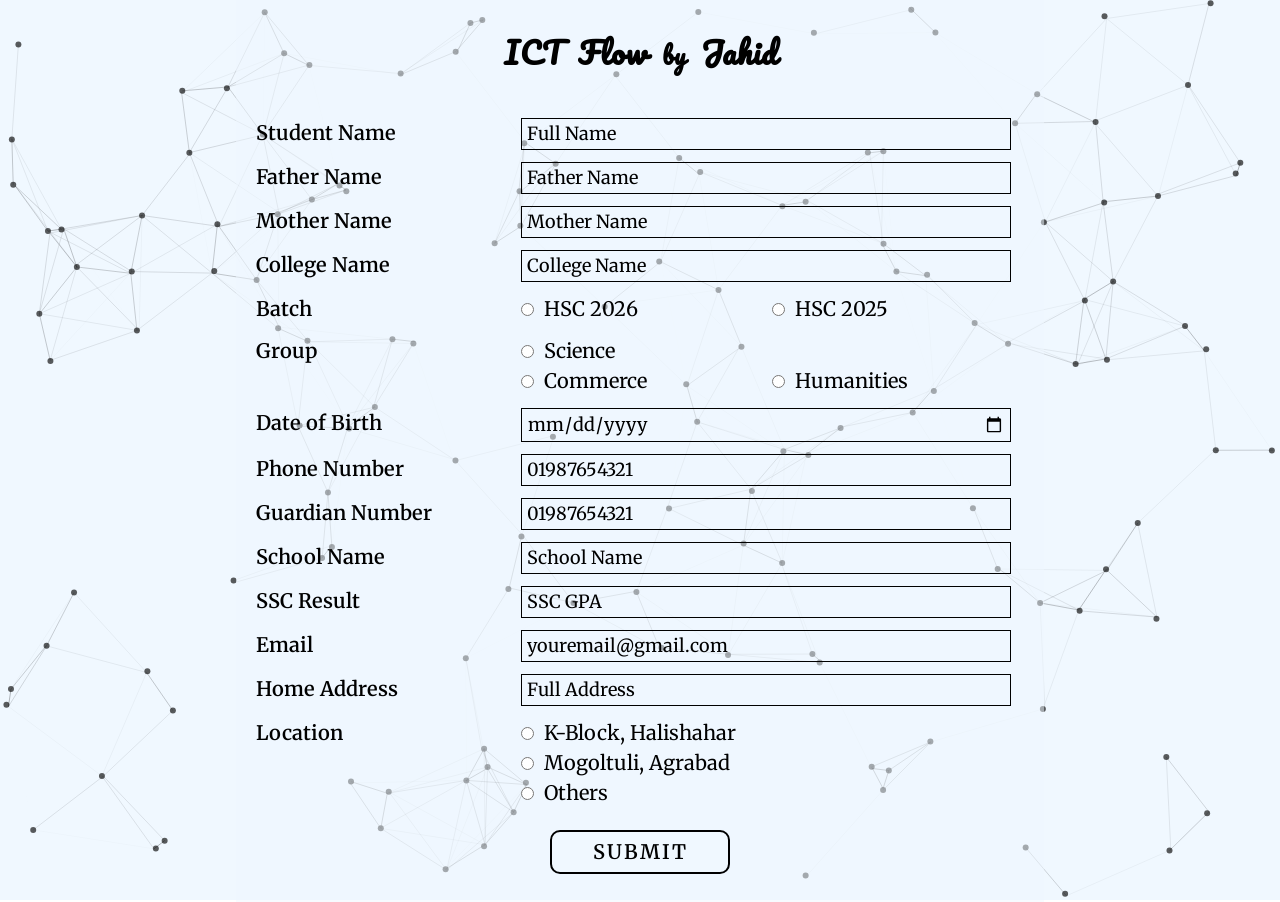
==== index.html @ 3f69a65a "Color & Logo Update" ====
<!DOCTYPE html>
<html lang="en">

<head>
    <meta charset="UTF-8">
    <meta name="viewport" content="width=device-width, initial-scale=1.0">
    <!-- meta data -->
    <meta name="author" content="MD. JAHIDUL ISLAM SUJAN">
    <meta name="copyright" content="MD. JAHIDUL ISLAM SUJAN">
    <meta name="description" content="ICT Flow by Jahid : Student Admission Form.">
    <!-- auto refresh -->
    <meta http-equiv="refresh" content="900">
    <!-- html title -->
    <title>ICT Flow by Jahid :: Admission Form</title>
    <!-- favicon -->
    <link rel="shortcut icon" href="assets/img/ICT-Flow-logo.png" type="image/x-icon">
    <!-- custom css -->
    <link rel="stylesheet" href="assets/css/style.css">
    <!-- bootstrap css -->
    <link rel="stylesheet" href="assets/css/bootstrap-grid.css">
    <!-- pageclip css -->
    <link rel="stylesheet" href="assets/css/pageclip.co.css" media="screen">
    <!-- particles css -->
    <link rel="stylesheet" href="assets/css/particles.css">
    <!-- font awesome kit -->
    <script src="assets/js/font-awesome-kit.js"></script>

    <!-- Global site tag (gtag.js) - Google Analytics -->
    <!-- Google tag (gtag.js) --- done -->

</head>

<body>

    <!-- particles -->
    <div id="particles-js"></div>
    <!-- particles -->

    <main>

        <h1> ICT Flow <span>by</span> Jahid </h1>

        <section class="themed-grid-col">
            <form action="https://send.pageclip.co/YUuwE87lZcj7VY8wzdAT1x3F1fVy4NXF/student-admission" class="pageclip-form row" method="post">
                <!-- <div class="col-12 themed-grid-col">
                    <h2>Get Your Admission</h2>
                </div> -->
                <div class="col-md-4 themed-grid-col">
                    <label for="name">Student Name</label>
                </div>
                <div class="col-md-8 themed-grid-col">
                    <input type="text" name="Name" maxlength="40" placeholder="Full Name" required>
                </div>
                <div class="col-md-4 themed-grid-col">
                    <label for="father name">Father Name</label>
                </div>
                <div class="col-md-8 themed-grid-col">
                    <input type="text" name="Father Name" maxlength="40" placeholder="Father Name" required>
                </div>
                <div class="col-md-4 themed-grid-col">
                    <label for="mother name">Mother Name</label>
                </div>
                <div class="col-md-8 themed-grid-col">
                    <input type="text" name="Mother Name" maxlength="40" placeholder="Mother Name" required>
                </div>
                <div class="col-md-4 themed-grid-col">
                    <label for="college name">College Name</label>
                </div>
                <div class="col-md-8 themed-grid-col">
                    <input type="text" name="College Name" maxlength="50" placeholder="College Name" required>
                </div>
                <div class="col-md-4 themed-grid-col">
                    <label for="batch">Batch</label>
                </div>
                <div class="col-md-8 themed-grid-col row">
                    <span class="col-sm-6 themed-grid-col">
                        <input type="radio" name="Batch" id="2026" value="HSC 2026" required>
                        <label for="2026">HSC 2026</label>
                    </span>
                    <span class="col-sm-6 themed-grid-col">
                        <input type="radio" name="Batch" id="2025" value="HSC 2025">
                        <label for="2025">HSC 2025</label>
                    </span>
                </div>
                <div class="col-md-4 themed-grid-col">
                    <label for="group">Group</label>
                </div>
                <div class="col-md-8 themed-grid-col row">
                    <span class="col-sm-12 themed-grid-col">
                        <input type="radio" name="Group" id="science" value="Science" required>
                        <label for="science">Science</label>
                    </span>
                    <span class="col-sm-6 themed-grid-col">
                        <input type="radio" name="Group" id="commerce" value="Commerce">
                        <label for="commerce">Commerce</label>
                    </span>
                    <span class="col-sm-6 themed-grid-col">
                        <input type="radio" name="Group" id="humanities" value="Humanities">
                        <label for="humanities">Humanities</label>
                    </span>
                </div>
                <div class="col-md-4 themed-grid-col">
                    <label for="date of birth">Date of Birth</label>
                </div>
                <div class="col-md-8 themed-grid-col">
                    <input type="date" name="Date of Birth" min="2006-01-01" max="2010-12-31" placeholder="mm/dd/yyyy" required>
                </div>
                <div class="col-md-4 themed-grid-col">
                    <label for="phone number">Phone Number</label>
                </div>
                <div class="col-md-8 themed-grid-col">
                    <input type="tel" name="Phone Number" pattern="01[0-9]{9}" placeholder="01987654321" required>
                </div>
                <div class="col-md-4 themed-grid-col">
                    <label for="guardian phone">Guardian Number</label>
                </div>
                <div class="col-md-8 themed-grid-col">
                    <input type="tel" name="Guardian Phone" pattern="01[0-9]{9}" placeholder="01987654321" required>
                </div>
                <div class="col-md-4 themed-grid-col">
                    <label for="school">School Name</label>
                </div>
                <div class="col-md-8 themed-grid-col">
                    <input type="text" name="School Name" maxlength="50" placeholder="School Name" required>
                </div>
                <div class="col-md-4 themed-grid-col">
                    <label for="ssc result">SSC Result</label>
                </div>
                <div class="col-md-8 themed-grid-col">
                    <input type="number" name="SSC Result" min="1" max="5" step="any" placeholder="SSC GPA" required>
                </div>
                <div class="col-md-4 themed-grid-col">
                    <label for="email">Email</label>
                </div>
                <div class="col-md-8 themed-grid-col">
                    <input type="email" name="Email" maxlength="30" placeholder="youremail@gmail.com">
                </div>
                <div class="col-md-4 themed-grid-col">
                    <label for="address">Home Address</label>
                </div>
                <div class="col-md-8 themed-grid-col">
                    <input type="text" name="Address" maxlength="256" placeholder="Full Address" required>
                </div>
                <div class="col-md-4 themed-grid-col">
                    <label for="location">Location</label>
                </div>
                <div class="col-md-8 themed-grid-col row">
                    <span class="col-sm-12 themed-grid-col">
                        <input type="radio" name="Location" id="k_block" value="K-Block">
                        <label for="k_block">K-Block, Halishahar</label>
                    </span>
                    <span class="col-sm-12 themed-grid-col">
                        <input type="radio" name="Location" id="agrabad" value="Mogoltuli" required>
                        <label for="agrabad">Mogoltuli, Agrabad</label>
                    </span>
                    <span class="col-sm-12 themed-grid-col">
                        <input type="radio" name="Location" id="others" value="Others">
                        <label for="others">Others</label>
                    </span>
                </div>
                <div class="col-md-12 themed-grid-col">
                    <button type="submit" class="pageclip-form__submit">
                        <span>SUBMIT</span>
                    </button>
                </div>
            </form>
        </section>

        <p> &copy; 2024 - ICT Flow by Jahid </p>

    </main>

    <!-- particles -->
    <script src="assets/js/particles.min.js"></script>
    <script src="assets/js/particles.js"></script>
    <!-- pageclip javascript -->
    <script src="assets/js/pageclip.co.js" charset="utf-8"></script>
    <!-- custom javascript -->
    <script src="assets/js/script.js"></script>

</body>

</html>
---- assets/css/style.css ----
@import url('https://fonts.googleapis.com/css2?family=Fira+Sans&display=swap');
@import url('https://fonts.googleapis.com/css2?family=Pacifico&display=swap');
@import url('https://fonts.googleapis.com/css2?family=Merriweather:wght@400;700&display=swap');

* {
    margin: 0;
    padding: 0;
    cursor: pointer;
    font-size: 18px;
    line-height: 30px;
    /* font-family: 'Fira Sans', sans-serif; */
    font-family: 'Merriweather', serif;
}

main {
    padding: 20px;
    width: 90vw;
    max-width: 768px;
    height: 96vh;
    overflow-x: hidden;
    overflow-y: scroll;
    scroll-behavior: smooth;

    font-size: 16px;
    color: #000;
    background-color: #f0f8ff80;

    position: absolute;
    top: 50%;
    left: 50%;
    transform: translate(-50%, -50%);
}

/* scrollbar */

::-webkit-scrollbar {
    width: 1px;
}

::-webkit-scrollbar-track {
    background: #0000;
}

::-webkit-scrollbar-thumb {
    background: #0000;
    border-radius: 9px;
}

/* ---------- */
/* index.html */
/* ---------- */

h1 {
    font-size: 30px;
    font-family: 'Pacifico', cursive;
    word-spacing: 5px;
    letter-spacing: 1px;
    text-align: center;
    margin: 20px auto 48px auto;
}

h1 span {
    font-size: 24px;
    font-family: 'Pacifico', cursive;
}

h2 {
    margin-bottom: 10px;
    font-size: 22px;
    text-align: center;
}

form * {
    font-size: 20px;
    line-height: 30px;
}

form div {
    margin: 12px 0;
}

form div label:first-child {
    font-weight: 600;
}

form input[type=text],
form input[type=email],
form input[type=tel],
form input[type=date],
form input[type=number] {
    width: 95%;
    padding: 0 5px;
    font-size: 0.9em;
    background-color: transparent;
    border: 1px solid #000;
}

form input[type=radio] {
    margin: 0 5px 0 0;
}

form input::placeholder {
    color: #000;
}

form button {
    width: 60%;
    max-width: 180px;
    text-transform: uppercase;
    display: block;
    background-color: #f0f8ff;
    border: 2px solid #000;
    border-radius: 10px;
    padding: 5px;
    margin: 10px auto;
}

form button span {
    font-weight: 600;
    color: #000;
    letter-spacing: 2px;
    margin: 0;
}

p {
    font-size: 14px;
    line-height: 30px;
    text-align: center;
}
---- assets/css/pageclip.co.css ----
.pageclip-form {
    position: relative
}

.pageclip-form__success {
    position: absolute;
    top: -1px;
    left: -1px;
    right: -1px;
    bottom: -1px;
    text-align: center;
    background: hsla(0, 0%, 100%, .8);
    z-index: 1;
    display: flex;
    flex-direction: column;
    justify-content: center
}

.pageclip-form__success__message {
    font-size: 2rem;
    text-align: center;
    transform-origin: center;
    animation: .3s linear none a
}

.pageclip-form__submit {
    position: relative
}

.pageclip-form__submit:after {
    display: inline-block;
    position: relative;
    text-indent: -9999em;
    border: 3px solid hsl(0, 0%, 0%);
    border-left: 3px solid #f0f8ff;
    transform: scale(.01) translateZ(0);
    border-radius: 50%;
    width: 20px;
    height: 20px;
    content: "";
    position: absolute;
    left: 50%;
    top: 50%;
    margin-left: -10px;
    margin-top: -10px;
    z-index: 2
}

.pageclip-form__submit.pageclip-form__submit--dark-loader:after {
    border-color: rgba(0, 0, 0, 0.9);
    border-left-color: #000
}

.pageclip-form__submit.pageclip-form__submit--start-loading:after {
    animation: .1s linear none a
}

.pageclip-form__submit.pageclip-form__submit--start-loading>span {
    animation: .1s linear none c
}

.pageclip-form__submit.pageclip-form__submit--loading:after {
    transform: translateZ(0);
    animation: 1.2s linear infinite d
}

.pageclip-form__submit.pageclip-form__submit--loading>span {
    opacity: 0
}

.pageclip-form__submit.pageclip-form__submit--end-loading:after {
    animation: .1s linear none b
}

.pageclip-form__submit.pageclip-form__submit--end-loading>span {
    animation: .1s linear reverse c
}

@keyframes a {
    0% {
        transform: scale(.01) translateZ(0)
    }

    50% {
        transform: scale(1.2) translateZ(0)
    }

    to {
        transform: scale(1) translateZ(0)
    }
}

@keyframes b {
    0% {
        transform: scale(1) translateZ(0)
    }

    to {
        transform: scale(.01) translateZ(0)
    }
}

@keyframes c {
    0% {
        opacity: 1
    }

    to {
        opacity: 0
    }
}

@keyframes d {
    0% {
        transform: rotate(0deg)
    }

    to {
        transform: rotate(1turn)
    }
}
---- assets/css/particles.css ----
body {
    margin: 0;
}

canvas {
    display: block;
}

#particles-js {
    position: absolute;
    width: 100%;
    height: 100%;
    background-color: #f0f8ff;
    background-image: url("");
    background-repeat: no-repeat;
    background-size: cover;
    background-position: 50% 50%;
}
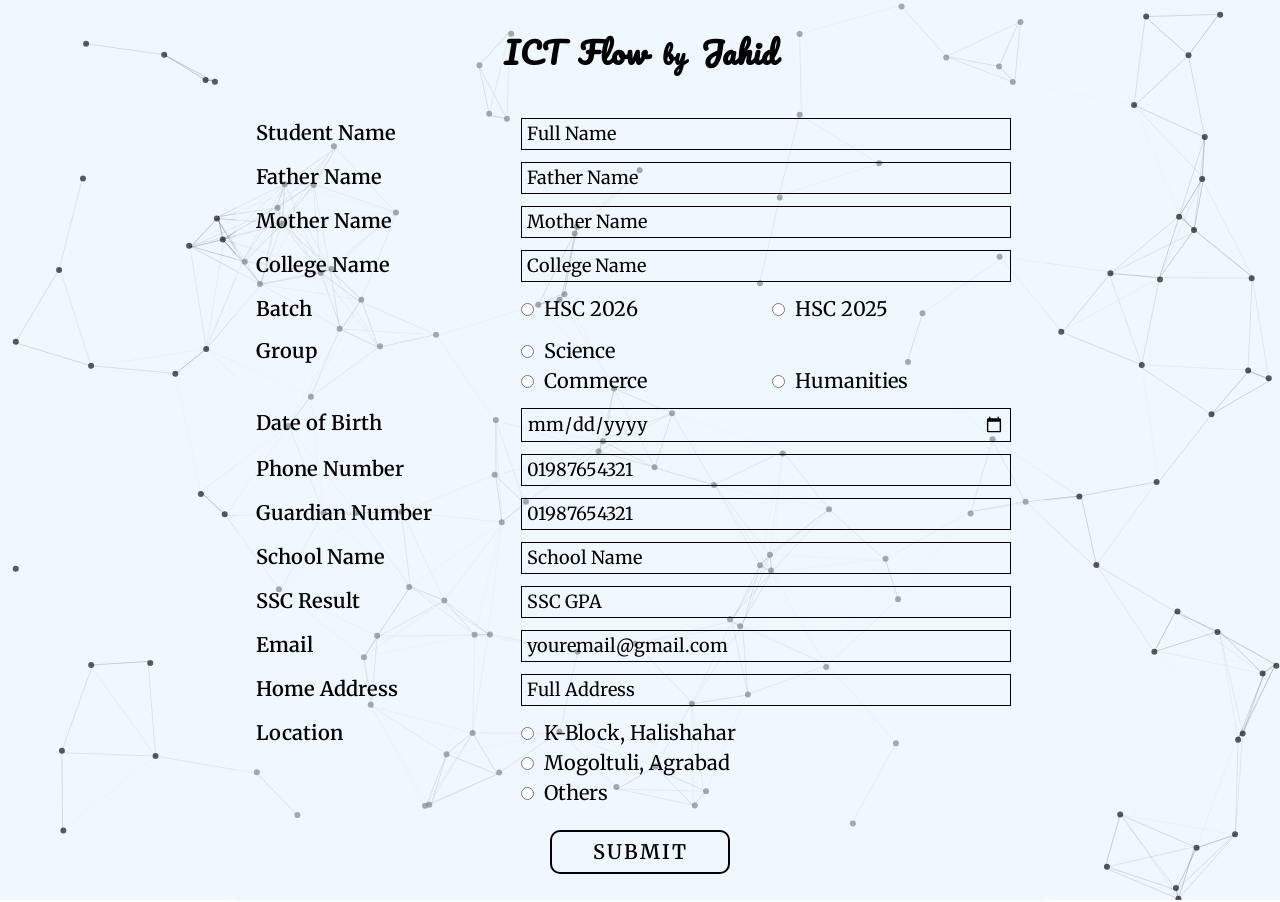
==== commit 2cb761a2: "Copyright Update" ====
--- a/index.html
+++ b/index.html
@@ -166,7 +166,7 @@
             </form>
         </section>
 
-        <p> &copy; 2024 - ICT Flow by Jahid </p>
+        <p id="copyright"></p>
 
     </main>
 
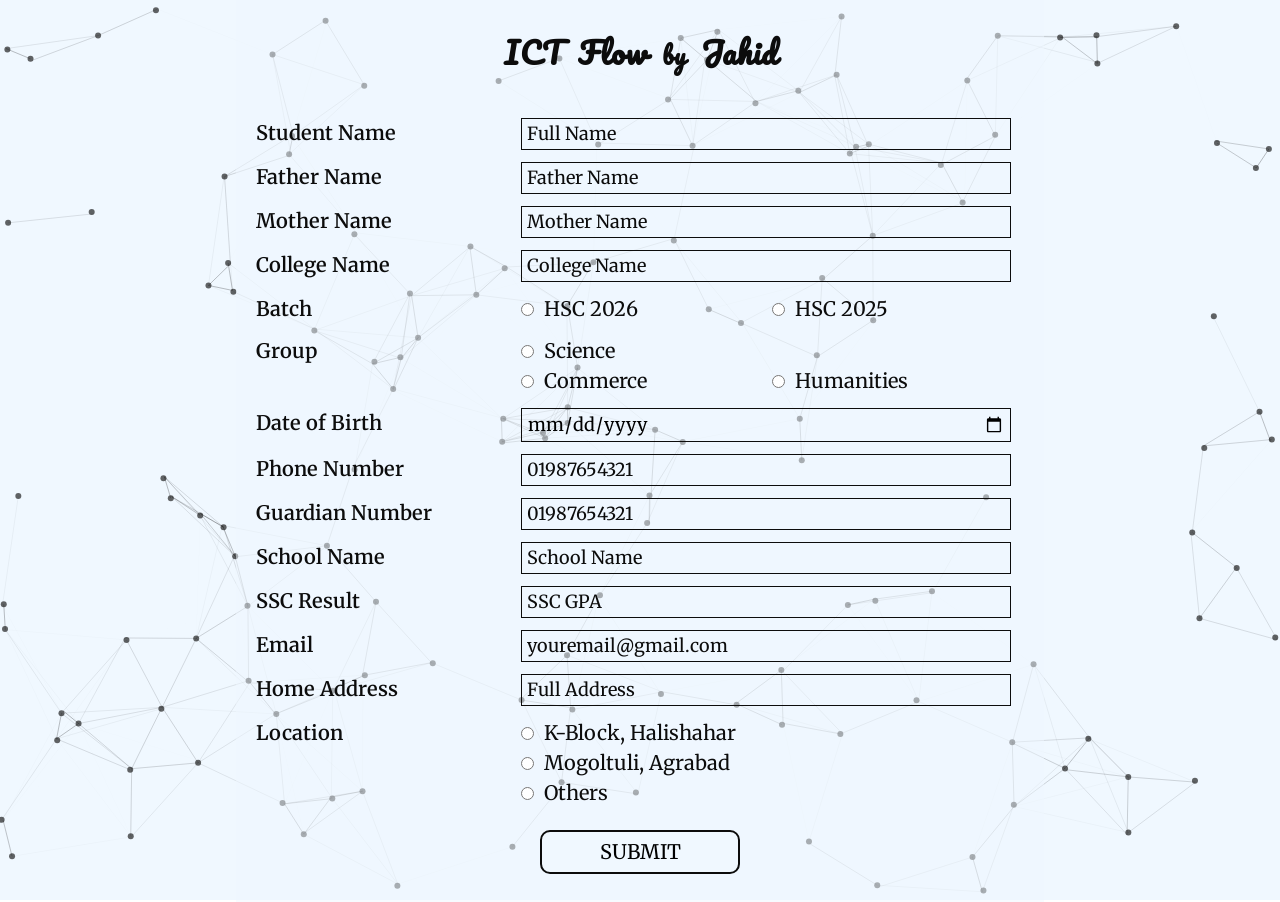
==== commit 2e5c5c5e: "Google Sheet Integration" ====
--- a/index.html
+++ b/index.html
@@ -18,12 +18,8 @@
     <link rel="stylesheet" href="assets/css/style.css">
     <!-- bootstrap css -->
     <link rel="stylesheet" href="assets/css/bootstrap-grid.css">
-    <!-- pageclip css -->
-    <link rel="stylesheet" href="assets/css/pageclip.co.css" media="screen">
     <!-- particles css -->
     <link rel="stylesheet" href="assets/css/particles.css">
-    <!-- font awesome kit -->
-    <script src="assets/js/font-awesome-kit.js"></script>
 
     <!-- Global site tag (gtag.js) - Google Analytics -->
     <!-- Google tag (gtag.js) --- done -->
@@ -41,36 +37,34 @@
         <h1> ICT Flow <span>by</span> Jahid </h1>
 
         <section class="themed-grid-col">
-            <form action="https://send.pageclip.co/YUuwE87lZcj7VY8wzdAT1x3F1fVy4NXF/student-admission" class="pageclip-form row" method="post">
-                <!-- <div class="col-12 themed-grid-col">
-                    <h2>Get Your Admission</h2>
-                </div> -->
+            <form id="admissionForm" class="row" method="post">
+
                 <div class="col-md-4 themed-grid-col">
-                    <label for="name">Student Name</label>
+                    <label>Student Name</label>
                 </div>
                 <div class="col-md-8 themed-grid-col">
                     <input type="text" name="Name" maxlength="40" placeholder="Full Name" required>
                 </div>
                 <div class="col-md-4 themed-grid-col">
-                    <label for="father name">Father Name</label>
+                    <label>Father Name</label>
                 </div>
                 <div class="col-md-8 themed-grid-col">
-                    <input type="text" name="Father Name" maxlength="40" placeholder="Father Name" required>
+                    <input type="text" name="FatherName" maxlength="40" placeholder="Father Name" required>
                 </div>
                 <div class="col-md-4 themed-grid-col">
-                    <label for="mother name">Mother Name</label>
+                    <label>Mother Name</label>
                 </div>
                 <div class="col-md-8 themed-grid-col">
-                    <input type="text" name="Mother Name" maxlength="40" placeholder="Mother Name" required>
+                    <input type="text" name="MotherName" maxlength="40" placeholder="Mother Name" required>
                 </div>
                 <div class="col-md-4 themed-grid-col">
-                    <label for="college name">College Name</label>
+                    <label>College Name</label>
                 </div>
                 <div class="col-md-8 themed-grid-col">
-                    <input type="text" name="College Name" maxlength="50" placeholder="College Name" required>
+                    <input type="text" name="CollegeName" maxlength="50" placeholder="College Name" required>
                 </div>
                 <div class="col-md-4 themed-grid-col">
-                    <label for="batch">Batch</label>
+                    <label>Batch</label>
                 </div>
                 <div class="col-md-8 themed-grid-col row">
                     <span class="col-sm-6 themed-grid-col">
@@ -83,7 +77,7 @@
                     </span>
                 </div>
                 <div class="col-md-4 themed-grid-col">
-                    <label for="group">Group</label>
+                    <label>Group</label>
                 </div>
                 <div class="col-md-8 themed-grid-col row">
                     <span class="col-sm-12 themed-grid-col">
@@ -100,49 +94,49 @@
                     </span>
                 </div>
                 <div class="col-md-4 themed-grid-col">
-                    <label for="date of birth">Date of Birth</label>
+                    <label>Date of Birth</label>
                 </div>
                 <div class="col-md-8 themed-grid-col">
-                    <input type="date" name="Date of Birth" min="2006-01-01" max="2010-12-31" placeholder="mm/dd/yyyy" required>
+                    <input type="date" name="DateOfBirth" min="2006-01-01" max="2010-12-31" placeholder="mm/dd/yyyy" required>
                 </div>
                 <div class="col-md-4 themed-grid-col">
-                    <label for="phone number">Phone Number</label>
+                    <label>Phone Number</label>
                 </div>
                 <div class="col-md-8 themed-grid-col">
-                    <input type="tel" name="Phone Number" pattern="01[0-9]{9}" placeholder="01987654321" required>
+                    <input type="tel" name="PhoneNumber" pattern="01[0-9]{9}" placeholder="01987654321" required>
                 </div>
                 <div class="col-md-4 themed-grid-col">
-                    <label for="guardian phone">Guardian Number</label>
+                    <label>Guardian Number</label>
                 </div>
                 <div class="col-md-8 themed-grid-col">
-                    <input type="tel" name="Guardian Phone" pattern="01[0-9]{9}" placeholder="01987654321" required>
+                    <input type="tel" name="GuardianPhone" pattern="01[0-9]{9}" placeholder="01987654321" required>
                 </div>
                 <div class="col-md-4 themed-grid-col">
-                    <label for="school">School Name</label>
+                    <label>School Name</label>
                 </div>
                 <div class="col-md-8 themed-grid-col">
-                    <input type="text" name="School Name" maxlength="50" placeholder="School Name" required>
+                    <input type="text" name="SchoolName" maxlength="50" placeholder="School Name" required>
                 </div>
                 <div class="col-md-4 themed-grid-col">
-                    <label for="ssc result">SSC Result</label>
+                    <label>SSC Result</label>
                 </div>
                 <div class="col-md-8 themed-grid-col">
-                    <input type="number" name="SSC Result" min="1" max="5" step="any" placeholder="SSC GPA" required>
+                    <input type="number" name="SSCresult" min="1" max="5" step="any" placeholder="SSC GPA" required>
                 </div>
                 <div class="col-md-4 themed-grid-col">
-                    <label for="email">Email</label>
+                    <label>Email</label>
                 </div>
                 <div class="col-md-8 themed-grid-col">
                     <input type="email" name="Email" maxlength="30" placeholder="youremail@gmail.com">
                 </div>
                 <div class="col-md-4 themed-grid-col">
-                    <label for="address">Home Address</label>
+                    <label>Home Address</label>
                 </div>
                 <div class="col-md-8 themed-grid-col">
                     <input type="text" name="Address" maxlength="256" placeholder="Full Address" required>
                 </div>
                 <div class="col-md-4 themed-grid-col">
-                    <label for="location">Location</label>
+                    <label>Location</label>
                 </div>
                 <div class="col-md-8 themed-grid-col row">
                     <span class="col-sm-12 themed-grid-col">
@@ -159,10 +153,10 @@
                     </span>
                 </div>
                 <div class="col-md-12 themed-grid-col">
-                    <button type="submit" class="pageclip-form__submit">
-                        <span>SUBMIT</span>
-                    </button>
+                    <button name="btn" type="submit"> SUBMIT </button>
+                    <p id="res"></p>
                 </div>
+
             </form>
         </section>
 
@@ -173,8 +167,6 @@
     <!-- particles -->
     <script src="assets/js/particles.min.js"></script>
     <script src="assets/js/particles.js"></script>
-    <!-- pageclip javascript -->
-    <script src="assets/js/pageclip.co.js" charset="utf-8"></script>
     <!-- custom javascript -->
     <script src="assets/js/script.js"></script>
 
--- a/assets/css/style.css
+++ b/assets/css/style.css
@@ -22,7 +22,7 @@
     scroll-behavior: smooth;
 
     font-size: 16px;
-    color: #000;
+    color: #0c0c0c;
     background-color: #f0f8ff80;
 
     position: absolute;
@@ -34,15 +34,15 @@
 /* scrollbar */
 
 ::-webkit-scrollbar {
-    width: 1px;
+    width: 0px;
 }
 
 ::-webkit-scrollbar-track {
-    background: #0000;
+    background: #0c0c0c00;
 }
 
 ::-webkit-scrollbar-thumb {
-    background: #0000;
+    background: #0c0c0c00;
     border-radius: 9px;
 }
 
@@ -92,7 +92,7 @@
     padding: 0 5px;
     font-size: 0.9em;
     background-color: transparent;
-    border: 1px solid #000;
+    border: 1px solid #0c0c0c;
 }
 
 form input[type=radio] {
@@ -100,26 +100,24 @@
 }
 
 form input::placeholder {
-    color: #000;
+    color: #0c0c0c;
 }
 
 form button {
     width: 60%;
-    max-width: 180px;
+    max-width: 200px;
     text-transform: uppercase;
     display: block;
     background-color: #f0f8ff;
-    border: 2px solid #000;
+    border: 2px solid #0c0c0c;
     border-radius: 10px;
     padding: 5px;
     margin: 10px auto;
 }
 
-form button span {
-    font-weight: 600;
-    color: #000;
-    letter-spacing: 2px;
-    margin: 0;
+form button:hover {
+    color: #f0f8ff;
+    background-color: #0c0c0c;
 }
 
 p {
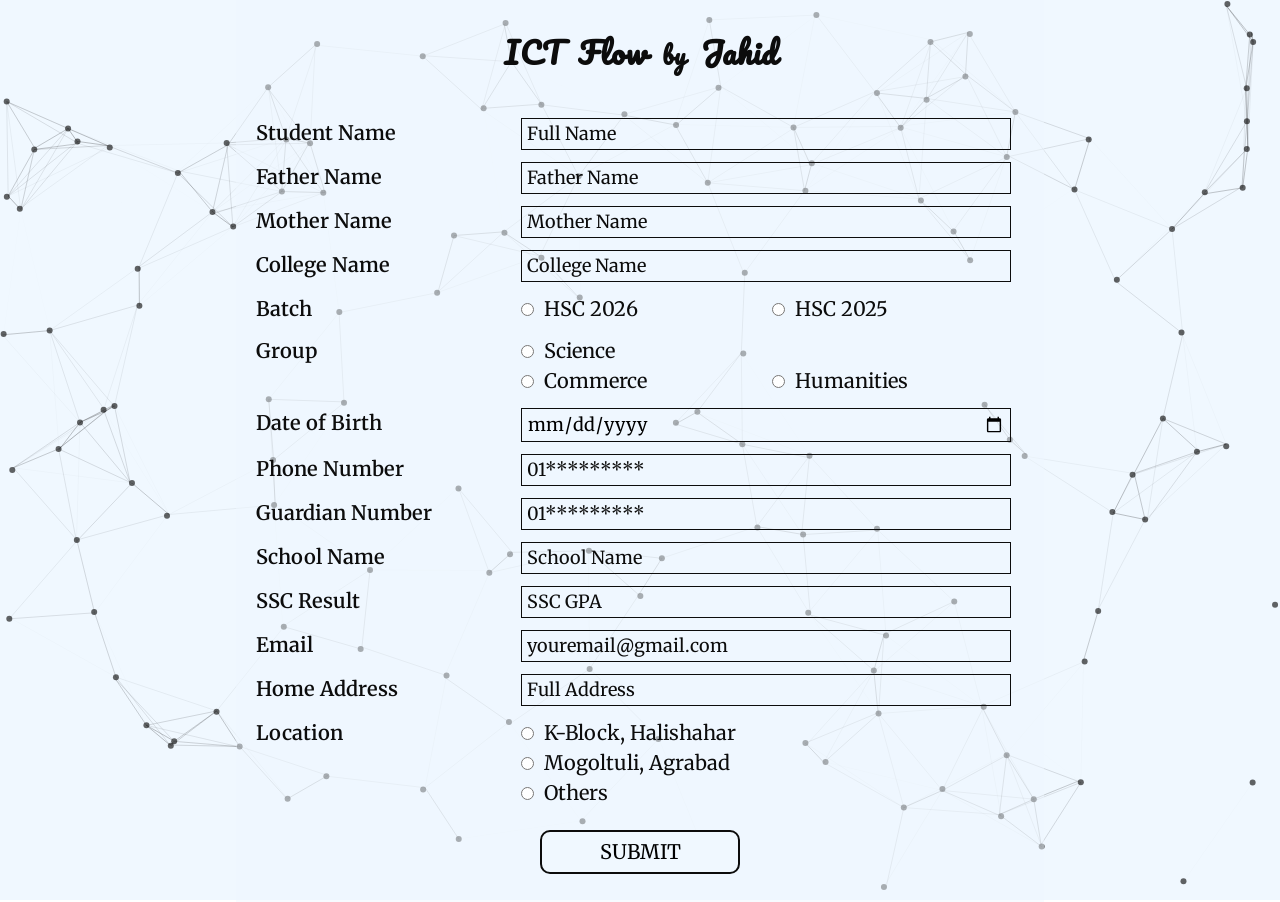
==== commit 20199e12: "placeholder improvement" ====
--- a/index.html
+++ b/index.html
@@ -103,13 +103,13 @@
                     <label>Phone Number</label>
                 </div>
                 <div class="col-md-8 themed-grid-col">
-                    <input type="tel" name="PhoneNumber" pattern="01[0-9]{9}" placeholder="01987654321" required>
+                    <input type="tel" name="PhoneNumber" pattern="01[0-9]{9}" placeholder="01*********" required>
                 </div>
                 <div class="col-md-4 themed-grid-col">
                     <label>Guardian Number</label>
                 </div>
                 <div class="col-md-8 themed-grid-col">
-                    <input type="tel" name="GuardianPhone" pattern="01[0-9]{9}" placeholder="01987654321" required>
+                    <input type="tel" name="GuardianPhone" pattern="01[0-9]{9}" placeholder="01*********" required>
                 </div>
                 <div class="col-md-4 themed-grid-col">
                     <label>School Name</label>
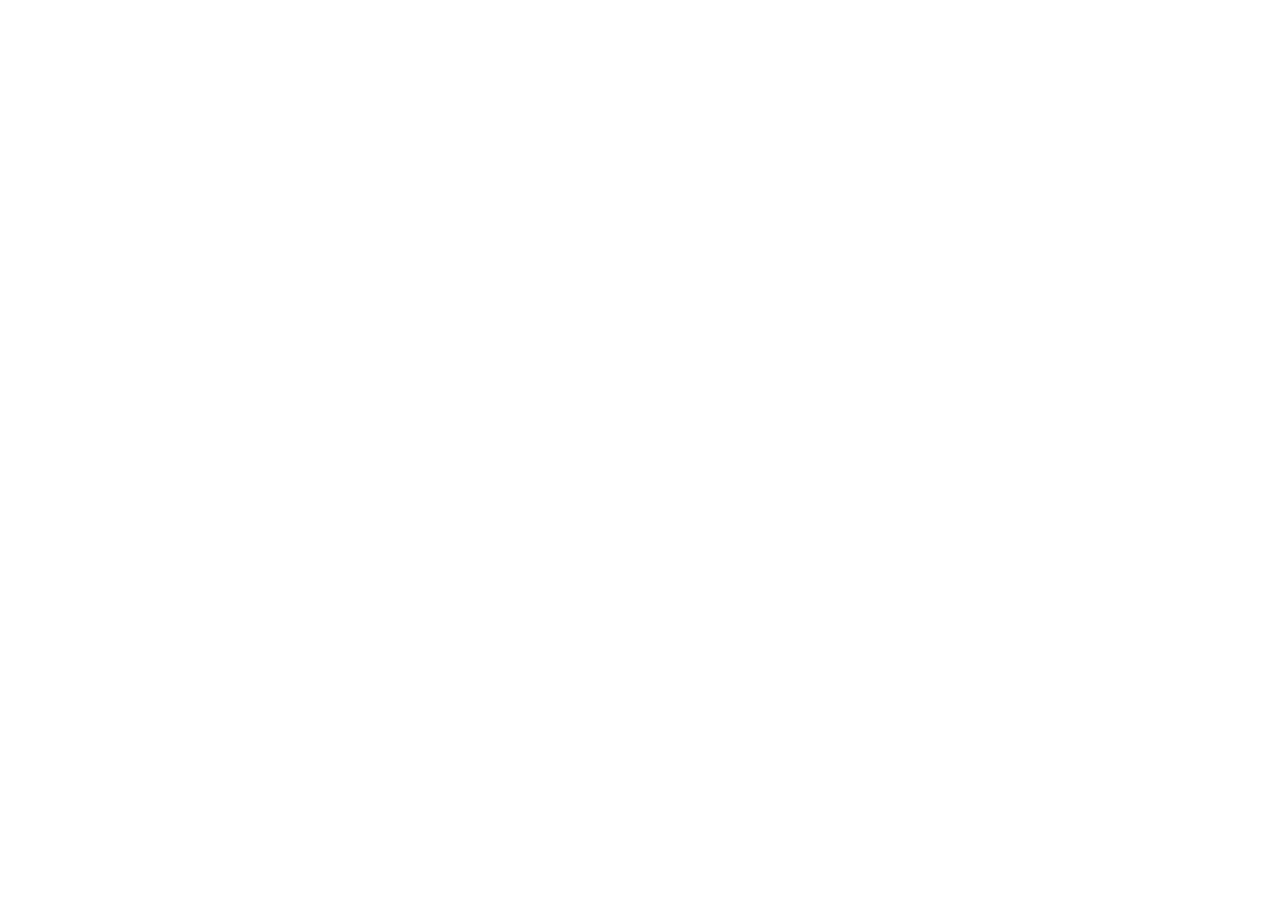
==== commit 5eabcaf1: "Initial commit" ====
--- a/index.html
+++ b/index.html
@@ -4,172 +4,12 @@
 <head>
     <meta charset="UTF-8">
     <meta name="viewport" content="width=device-width, initial-scale=1.0">
-    <!-- meta data -->
-    <meta name="author" content="MD. JAHIDUL ISLAM SUJAN">
-    <meta name="copyright" content="MD. JAHIDUL ISLAM SUJAN">
-    <meta name="description" content="ICT Flow by Jahid : Student Admission Form.">
-    <!-- auto refresh -->
-    <meta http-equiv="refresh" content="900">
-    <!-- html title -->
-    <title>ICT Flow by Jahid :: Admission Form</title>
-    <!-- favicon -->
-    <link rel="shortcut icon" href="assets/img/ICT-Flow-logo.png" type="image/x-icon">
-    <!-- custom css -->
-    <link rel="stylesheet" href="assets/css/style.css">
-    <!-- bootstrap css -->
-    <link rel="stylesheet" href="assets/css/bootstrap-grid.css">
-    <!-- particles css -->
-    <link rel="stylesheet" href="assets/css/particles.css">
-
-    <!-- Global site tag (gtag.js) - Google Analytics -->
-    <!-- Google tag (gtag.js) --- done -->
-
+    <meta http-equiv="refresh" content="0; url=https://mrdeveloperjis.github.io/student-admission/">
+    <title>Student Admission</title>
 </head>
 
 <body>
 
-    <!-- particles -->
-    <div id="particles-js"></div>
-    <!-- particles -->
-
-    <main>
-
-        <h1> ICT Flow <span>by</span> Jahid </h1>
-
-        <section class="themed-grid-col">
-            <form id="admissionForm" class="row" method="post">
-
-                <div class="col-md-4 themed-grid-col">
-                    <label>Student Name</label>
-                </div>
-                <div class="col-md-8 themed-grid-col">
-                    <input type="text" name="Name" maxlength="40" placeholder="Full Name" required>
-                </div>
-                <div class="col-md-4 themed-grid-col">
-                    <label>Father Name</label>
-                </div>
-                <div class="col-md-8 themed-grid-col">
-                    <input type="text" name="FatherName" maxlength="40" placeholder="Father Name" required>
-                </div>
-                <div class="col-md-4 themed-grid-col">
-                    <label>Mother Name</label>
-                </div>
-                <div class="col-md-8 themed-grid-col">
-                    <input type="text" name="MotherName" maxlength="40" placeholder="Mother Name" required>
-                </div>
-                <div class="col-md-4 themed-grid-col">
-                    <label>College Name</label>
-                </div>
-                <div class="col-md-8 themed-grid-col">
-                    <input type="text" name="CollegeName" maxlength="50" placeholder="College Name" required>
-                </div>
-                <div class="col-md-4 themed-grid-col">
-                    <label>Batch</label>
-                </div>
-                <div class="col-md-8 themed-grid-col row">
-                    <span class="col-sm-6 themed-grid-col">
-                        <input type="radio" name="Batch" id="2026" value="HSC 2026" required>
-                        <label for="2026">HSC 2026</label>
-                    </span>
-                    <span class="col-sm-6 themed-grid-col">
-                        <input type="radio" name="Batch" id="2025" value="HSC 2025">
-                        <label for="2025">HSC 2025</label>
-                    </span>
-                </div>
-                <div class="col-md-4 themed-grid-col">
-                    <label>Group</label>
-                </div>
-                <div class="col-md-8 themed-grid-col row">
-                    <span class="col-sm-12 themed-grid-col">
-                        <input type="radio" name="Group" id="science" value="Science" required>
-                        <label for="science">Science</label>
-                    </span>
-                    <span class="col-sm-6 themed-grid-col">
-                        <input type="radio" name="Group" id="commerce" value="Commerce">
-                        <label for="commerce">Commerce</label>
-                    </span>
-                    <span class="col-sm-6 themed-grid-col">
-                        <input type="radio" name="Group" id="humanities" value="Humanities">
-                        <label for="humanities">Humanities</label>
-                    </span>
-                </div>
-                <div class="col-md-4 themed-grid-col">
-                    <label>Date of Birth</label>
-                </div>
-                <div class="col-md-8 themed-grid-col">
-                    <input type="date" name="DateOfBirth" min="2006-01-01" max="2010-12-31" placeholder="mm/dd/yyyy" required>
-                </div>
-                <div class="col-md-4 themed-grid-col">
-                    <label>Phone Number</label>
-                </div>
-                <div class="col-md-8 themed-grid-col">
-                    <input type="tel" name="PhoneNumber" pattern="01[0-9]{9}" placeholder="01*********" required>
-                </div>
-                <div class="col-md-4 themed-grid-col">
-                    <label>Guardian Number</label>
-                </div>
-                <div class="col-md-8 themed-grid-col">
-                    <input type="tel" name="GuardianPhone" pattern="01[0-9]{9}" placeholder="01*********" required>
-                </div>
-                <div class="col-md-4 themed-grid-col">
-                    <label>School Name</label>
-                </div>
-                <div class="col-md-8 themed-grid-col">
-                    <input type="text" name="SchoolName" maxlength="50" placeholder="School Name" required>
-                </div>
-                <div class="col-md-4 themed-grid-col">
-                    <label>SSC Result</label>
-                </div>
-                <div class="col-md-8 themed-grid-col">
-                    <input type="number" name="SSCresult" min="1" max="5" step="any" placeholder="SSC GPA" required>
-                </div>
-                <div class="col-md-4 themed-grid-col">
-                    <label>Email</label>
-                </div>
-                <div class="col-md-8 themed-grid-col">
-                    <input type="email" name="Email" maxlength="30" placeholder="youremail@gmail.com">
-                </div>
-                <div class="col-md-4 themed-grid-col">
-                    <label>Home Address</label>
-                </div>
-                <div class="col-md-8 themed-grid-col">
-                    <input type="text" name="Address" maxlength="256" placeholder="Full Address" required>
-                </div>
-                <div class="col-md-4 themed-grid-col">
-                    <label>Location</label>
-                </div>
-                <div class="col-md-8 themed-grid-col row">
-                    <span class="col-sm-12 themed-grid-col">
-                        <input type="radio" name="Location" id="k_block" value="K-Block">
-                        <label for="k_block">K-Block, Halishahar</label>
-                    </span>
-                    <span class="col-sm-12 themed-grid-col">
-                        <input type="radio" name="Location" id="agrabad" value="Mogoltuli" required>
-                        <label for="agrabad">Mogoltuli, Agrabad</label>
-                    </span>
-                    <span class="col-sm-12 themed-grid-col">
-                        <input type="radio" name="Location" id="others" value="Others">
-                        <label for="others">Others</label>
-                    </span>
-                </div>
-                <div class="col-md-12 themed-grid-col">
-                    <button name="btn" type="submit"> SUBMIT </button>
-                    <p id="res"></p>
-                </div>
-
-            </form>
-        </section>
-
-        <p id="copyright"></p>
-
-    </main>
-
-    <!-- particles -->
-    <script src="assets/js/particles.min.js"></script>
-    <script src="assets/js/particles.js"></script>
-    <!-- custom javascript -->
-    <script src="assets/js/script.js"></script>
-
 </body>
 
 </html>
